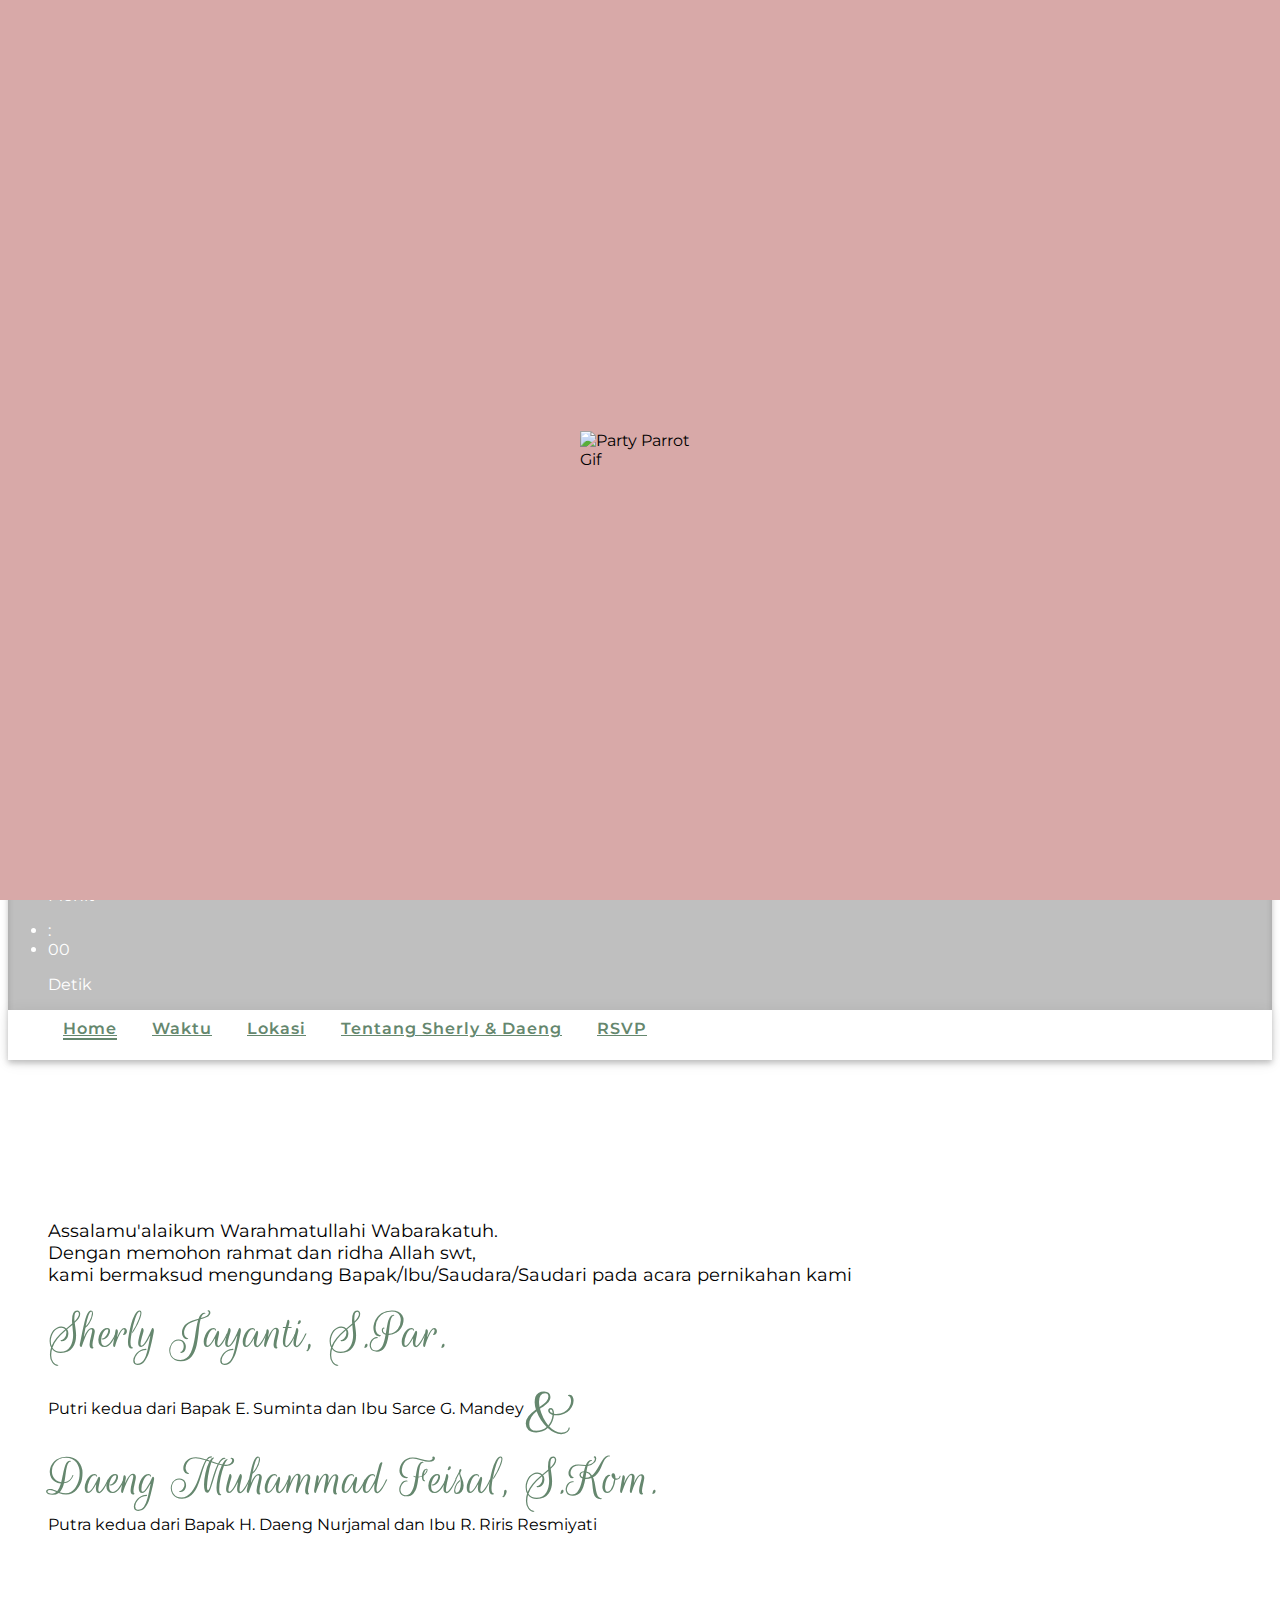
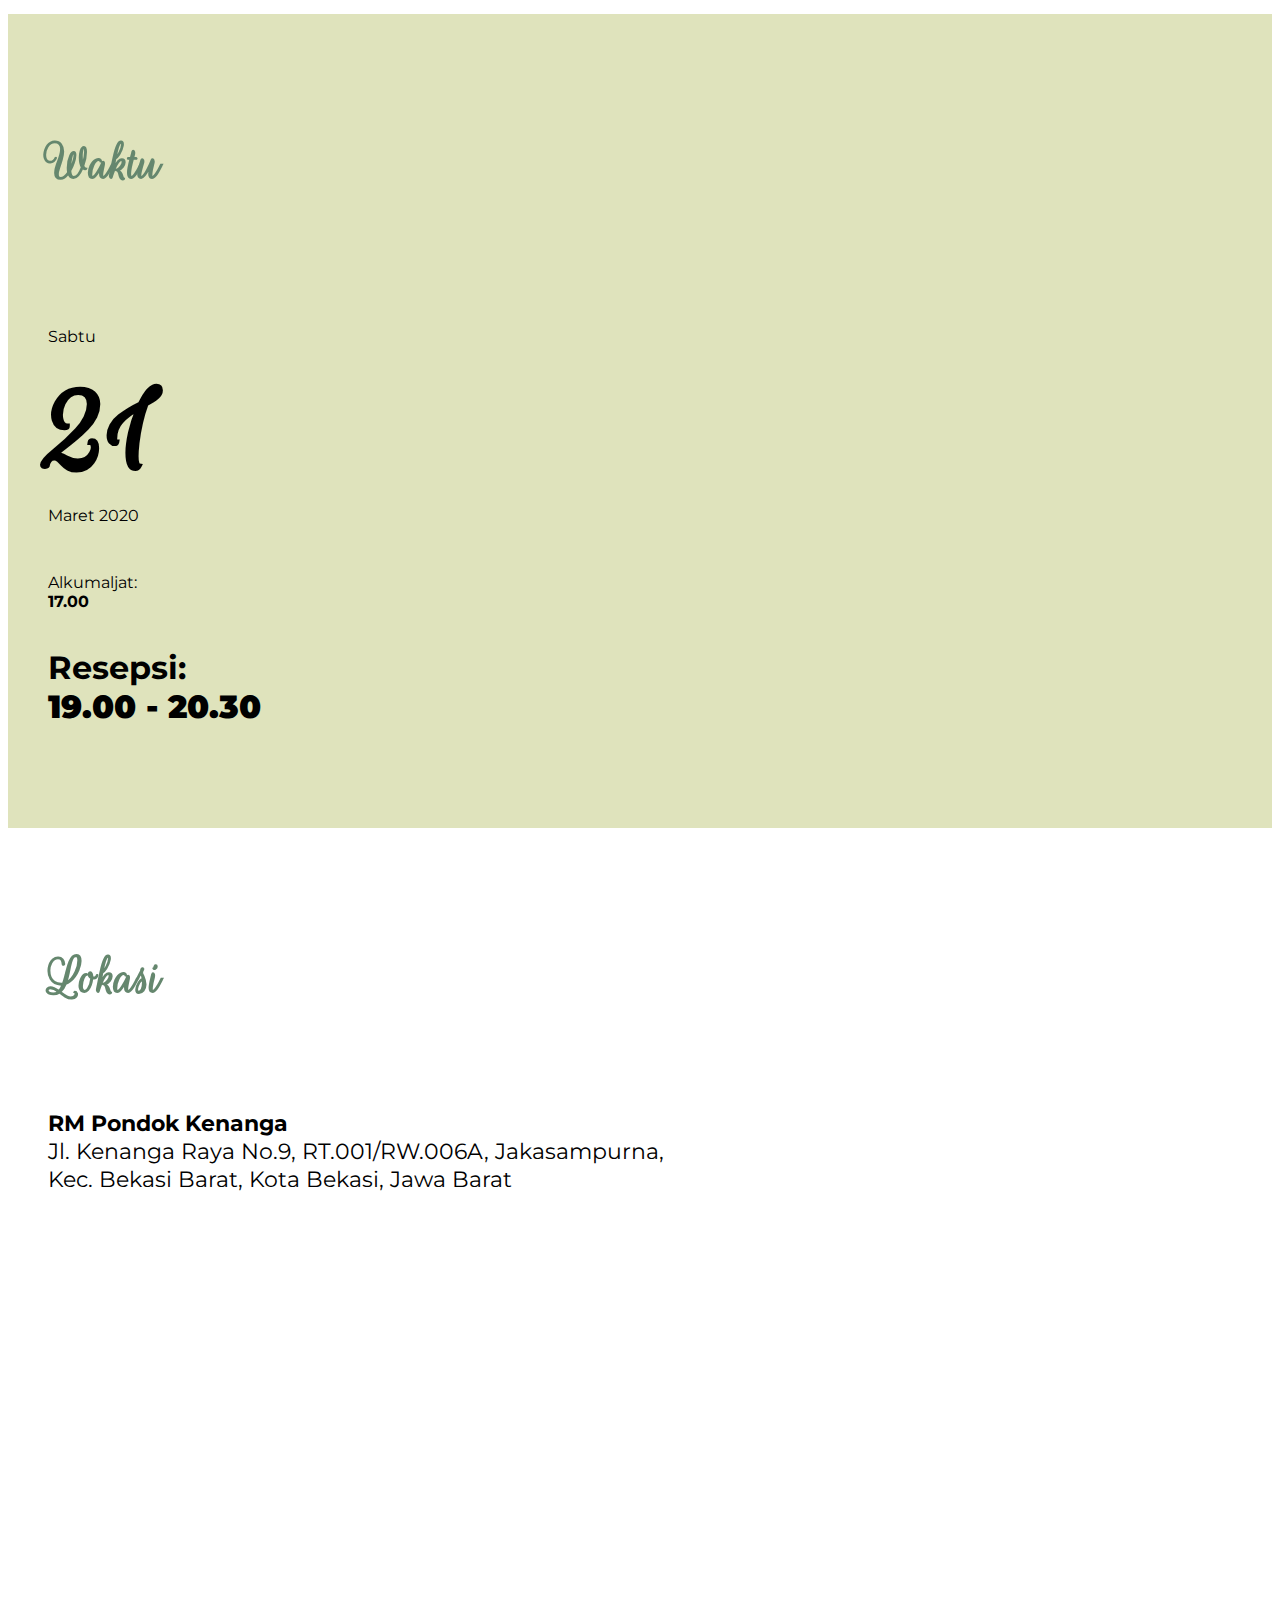
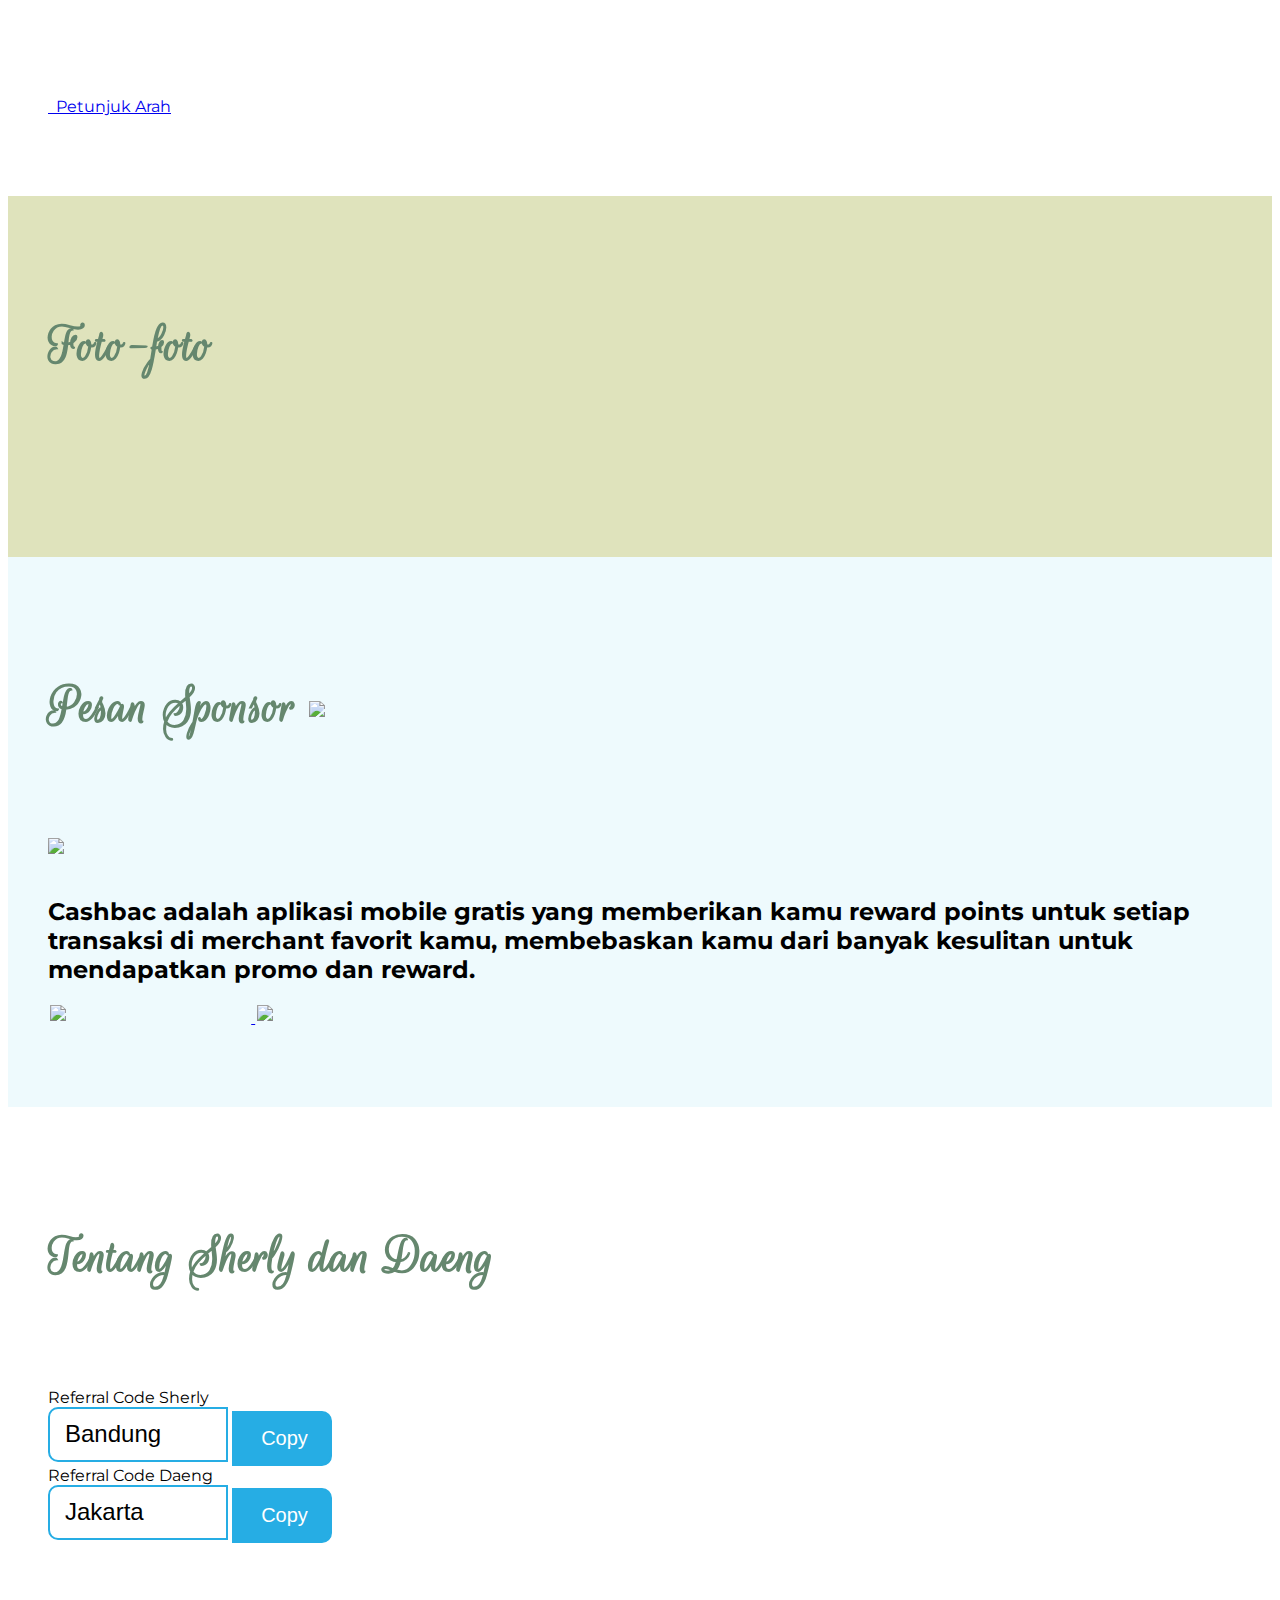
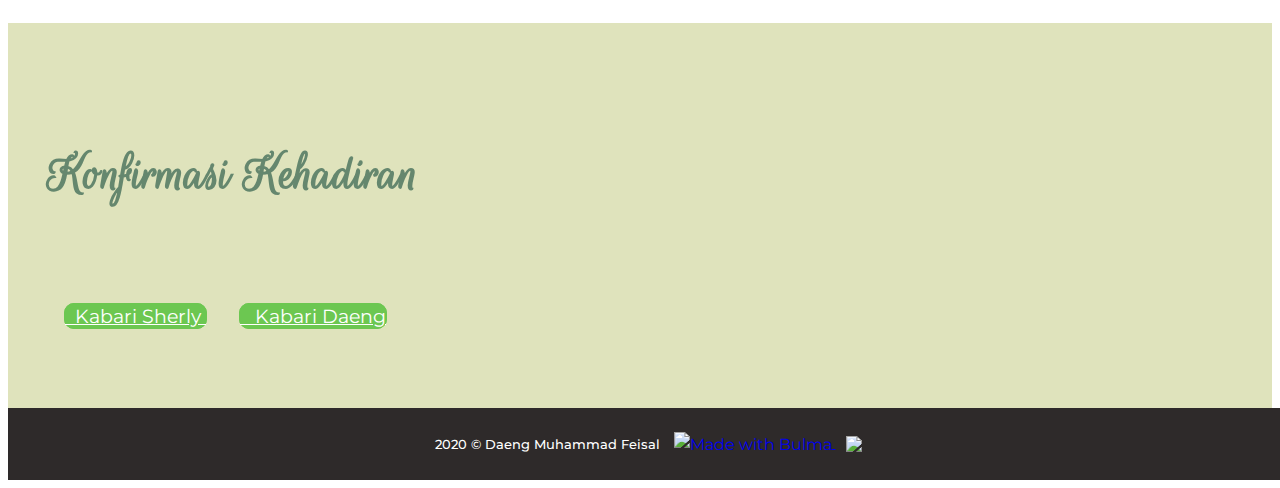
==== index-with-animation.html @ 12d157bc "Content customization for my event" ====
<!DOCTYPE html>
<html lang="en">
  <head>
    <meta charset="utf-8" />
    <meta http-equiv="X-UA-Compatible" content="IE=edge" />
    <meta name="viewport" content="width=device-width, initial-scale=1" />
    <title>Undangan Pernikahan Sherly & Daeng</title>
    <!-- Bulma Version 0.8.x-->
    <link rel="stylesheet" href="https://unpkg.com/bulma@0.8.0/css/bulma.min.css" />
    <link rel="stylesheet" type="text/css" href="css/menikah.css" />
    <link rel="stylesheet" type="text/css" href="css/jquery.countdown.css" />
    <script
      src="https://kit.fontawesome.com/2828f7885a.js"
      integrity="sha384-WAsFbnLEQcpCk8lM1UTWesAf5rGTCvb2Y+8LvyjAAcxK1c3s5c0L+SYOgxvc6PWG"
      crossorigin="anonymous"></script>
    <script type="text/javascript" src="https://ajax.googleapis.com/ajax/libs/jquery/1.9.1/jquery.min.js"></script>
    <script src="js/jquery.coundown.js"></script>
    <link rel="icon" type="image/png" href="image/parrot.gif" />
  </head>

  <body>
    <!-- Begin Preloader -->
    <div class="preloader-wrapper">
      <div class="preloader">
        <img src="image/parrot.gif" alt="Party Parrot Gif" />
      </div>
    </div>
    <!-- End Preloader-->

    <!-- Begin Header -->
    <div class="header-wrapper" id="home">
      <!-- Begin Hero -->
      <section class="hero is-large">
        <!-- Begin Mobile Nav -->
        <nav class="navbar is-transparent is-hidden-desktop">
          <!-- Begin Burger Menu -->
          <div class="navbar-brand">
            <div class="navbar-burger burger" data-target="mobile-nav">
              <span></span>
              <span></span>
              <span></span>
            </div>
          </div>
          <!-- End Burger Menu -->
          <div id="mobile-nav" class="navbar-menu">
            <div class="navbar-end">
              <div class="navbar-item">
                <a class="navbar-item" href="#Waktu">
                  Waktu
                </a>
              </div>
              <div class="navbar-item">
                <a class="navbar-item" href="#lokasi">
                  Lokasi
                </a>
              </div>

              <div class="navbar-item">
                <a class="navbar-item" href="#tentang-sherly-daeng">
                  Tentang Sherly dan Daeng
                </a>
              </div>
              <div class="navbar-item">
                <a class="navbar-item" href="#rsvp">
                  RSVP
                </a>
              </div>
            </div>
          </div>
        </nav>
        <!-- End Mobile Nav -->
        <!-- Begin Hero Content-->
        <div class="hero-body">
          <div class="container has-text-centered">
            <h1 class="subtitle">Undangan Pernikahan</h1>
            <h2 class="title">Sherly & Daeng</h2>
            <h4 class="subtitle tempatwaktu">

                Sabtu, 21 Maret 2020
                </br>
                RM Pondok Kenanga, Jakasampurna
                </br>
                Kota Bekasi

            </h4>
          </div>

          <!-- Start Countdown -->
          <div>
            <ul id="hitungmundur" >
              <li><span class="days">00</span><p class="days_text">Hari</p></li>
              <li class="separator">:</li>
              <li><span class="hours">00</span><p class="hours_text">Jam</p></li>
              <li class="separator">:</li>
              <li><span class="minutes">00</span><p class="minutes_text">Menit</p></li>
              <li class="separator">:</li>
              <li><span class="seconds">00</span><p class="seconds_text">Detik</p></li>
            </ul>
            <div class="spasi">
            </div>
            <script type="text/javascript">
              var now = new Date();
              var day = now.getDate();
              var month = now.getMonth() + 1;
              var year = now.getFullYear() + 1;

              var nextyear = month + '/' + day + '/' + year + ' 07:07:07';
              var harih = '03/21/2020 15:00:00';

              $('#hitungmundur').countdown({
                date: harih, // TODO Date format: 07/27/2017 15:00:00
                offset: +2, // TODO Your Timezone Offset
                day: 'Hari',
                days: 'Hari'
              }, function () {
                alert('Done!');
              });
            </script>
          </div>
          <!-- End Countdown -->
        </div>
        <!-- End Hero Content-->




        <!-- Begin Hero Menu -->
        <div class="hero-foot ">
          <div class="hero-foot--wrapper">
            <div class="columns">
              <div class="column is-12 hero-menu-desktop has-text-centered">
                <ul>
                  <li class="is-active">
                    <a href="#home">Home</a>
                  </li>
                  <li>
                    <a href="#Waktu">Waktu</a>
                  </li>
                  <li>
                    <a href="#lokasi">Lokasi</a>
                  </li>
                  <li>
                    <a href="#tentang-sherly-daeng">Tentang Sherly & Daeng</a>
                  </li>

                  <li>
                    <a href="#rsvp">RSVP</a>
                  </li>
                </ul>
              </div>
            </div>
          </div>
        </div>
        <!-- End Hero Menu -->
      </section>
      <!-- End Hero -->
    </div>
    <!-- End Header -->

    <!-- Begin Main Content -->
    <div class="main-content">


      <!-- Begin regular-section-->
      <div class="section-light regular-section has-text-centered has-vertically-aligned-content" id="regular-section">

        <p class="bodytext" data-aos="fade-in" data-aos-easing="linear">
          Assalamu'alaikum Warahmatullahi Wabarakatuh.
          <br />
          Dengan memohon rahmat dan ridha Allah swt,
          <br />
          kami bermaksud mengundang Bapak/Ibu/Saudara/Saudari pada acara pernikahan kami
        </p>
        <div data-aos="fade-in" data-aos-easing="linear">
          <div class="nama-lengkap" >
            Sherly Jayanti, S.Par.
          </div>
          Putri kedua dari Bapak E. Suminta dan Ibu Sarce G. Mandey
            <div class="ampersand">&</div>
            <div class="nama-lengkap">
            Daeng Muhammad Feisal, S.Kom.
            </div>
            Putra kedua dari Bapak H. Daeng Nurjamal dan Ibu R. Riris Resmiyati
          </div>
        </div>

      <!-- End regular-section-->
            <!-- Begin Waktu Section -->
            <div class="section-dark" id="Waktu">
              <div class="container">
                <div class="column is-12 regular-section">
                  <h1 class="title has-text-centered section-title">Waktu</h1>
                </div>
                <div class="columns is-multiline">
                  <div
                    class="column is-4 has-vertically-aligned-content"
                    data-aos="fade-right"
                  >

                    <p class="is-larger has-text-centered">
                        <div class="waktu tanggal-hari has-text-centered">Sabtu</div>
                        <div class="waktu tanggal-angka has-text-centered">21</div>
                        <div class="waktu tanggal-bulan has-text-centered">Maret 2020</div>
                    </p>

                  </div>
                  <div
                    class="column is-4 has-vertically-aligned-content"
                    data-aos="fade-in" data-aos-easing="linear"
                  >

                    <p class="waktu is-larger has-text-centered">
                      Alkumaljat:
                      <br>
                      <strong>17.00 </strong>
                    </p>

                  </div>

                  <div
                    class="column is-4 has-vertically-aligned-content"
                    data-aos="fade-left">

                    <h1 class="waktu is-larger has-text-centered">
                      Resepsi:
                      <br>
                      <strong>19.00 - 20.30 </strong>
                    </h1>


                  </div>

                </div>
              </div>
            </div>
      <!-- End Waktu Content -->

            <!-- Begin Lokasi Section -->
            <div class="section-light" id="lokasi" data-aos="fade-in" data-aos-easing="linear" >
              <div class="container">
                <div class="column is-12 regular-section">
                  <h1 class="title has-text-centered section-title">Lokasi</h1>
                  <p class="tempat is-larger has-text-centered">
                    <strong>RM Pondok Kenanga</strong>
                    <br>
                    Jl. Kenanga Raya No.9, RT.001/RW.006A, Jakasampurna,
                    <br>
                    Kec. Bekasi Barat, Kota Bekasi, Jawa Barat
                    <br>
                  </p>
                </div>
                <div class="section-map">
                  <iframe src="https://www.google.com/maps/embed?pb=!1m18!1m12!1m3!1d3966.1280267408406!2d106.9691569150978!3d-6.246854895478259!2m3!1f0!2f0!3f0!3m2!1i1024!2i768!4f13.1!3m3!1m2!1s0x2e698d5988a190d9%3A0x22b6a052b0a6a5f3!2sRM.%20Pondok%20Kenanga!5e0!3m2!1sen!2sid!4v1579433583123!5m2!1sen!2sid" width="100%" height="450" frameborder="0" style="border:0;" allowfullscreen=""></iframe>
                </div>
                <div class="has-text-centered">
                  <a href="https://maps.google.com/maps?ll=-6.246855,106.971346&z=16&t=m&hl=en&gl=ID&mapclient=embed&daddr=RM.%20Pondok%20Kenanga%20Jl.%20Kenanga%20Raya%20No.9%20RT.001%2FRW.006A%2C%20Jakasampurna%20Bekasi%20Barat%2C%20Bekasi%20City%2C%20West%20Java%2017145@-6.2468549,106.9713456" class="button btn-arah" data-aos="fade-right">
                    <i class="far fa-directions"></i>
                    &nbsp;&nbsp;Petunjuk Arah
                  </a>
                </div>
              </div>
            </div>
      <!-- End Lokasi Content -->




      <!-- Begin Foto -->
      <div class="section-dark foto-foto" id="foto">
        <div class="container">
          <div
            class="columns is-multiline"
            data-aos="fade-in"
            data-aos-easing="linear"
          >
            <div class="column is-12">
              <h1 class="title has-text-centered section-title">Foto-foto</h1>
            </div>
            <div class="column is-3">
              <a href="#">
                <figure
                  class="image is-2by1 foto-item"
                  style="background-image: url('https://picsum.photos/320/180?image=0');"
                ></figure>
              </a>
            </div>
            <div class="column is-3">
              <a href="#">
                <figure
                  class="image is-2by1 foto-item"
                  style="background-image: url('https://picsum.photos/320/180?image=10');"
                ></figure>
              </a>
            </div>
            <div class="column is-3">
              <a href="#">
                <figure
                  class="image is-2by1 foto-item"
                  style="background-image: url('https://picsum.photos/320/180?image=20');"
                ></figure>
              </a>
            </div>
            <div class="column is-3">
              <a href="#">
                <figure
                  class="image is-2by1 foto-item"
                  style="background-image: url('https://picsum.photos/320/180?image=30');"
                ></figure>
              </a>
            </div>
            <div class="column is-3">
              <a href="#">
                <figure
                  class="image is-2by1 foto-item"
                  style="background-image: url('https://picsum.photos/320/180?image=40');"
                ></figure>
              </a>
            </div>
            <div class="column is-3">
              <a href="#">
                <figure
                  class="image is-2by1 foto-item"
                  style="background-image: url('https://picsum.photos/320/180?image=50');"
                ></figure>
              </a>
            </div>
            <div class="column is-3">
              <a href="#">
                <figure
                  class="image is-2by1 foto-item"
                  style="background-image: url('https://picsum.photos/320/180?image=60');"
                ></figure>
              </a>
            </div>
            <div class="column is-3">
              <a href="#">
                <figure
                  class="image is-2by1 foto-item"
                  style="background-image: url('https://picsum.photos/320/180?image=70');"
                ></figure>
              </a>
            </div>
          </div>
        </div>
      </div>
      <!-- End Work Content -->

          <!-- Begin PESAN SPONSOR-->
          <div class="main-content section-cashbac">
            <div class="container">
              <div
                class="columns is-multiline"
                data-aos="fade-in"
                data-aos-easing="linear"
              >
                <div class="column is-12 regular-section">
                  <h1 class="title has-text-centered section-title">
                    Pesan Sponsor <img src="image/cashbac-logo.png" class="cashbac-logo-inline">
                  </h1>
                </div>
                <div class="column is-12 has-text-centered">
                  <img src="image/cashbac-mobile-app-teaser.svg">
                  <br /><br />
                  <h2 class="subtitle">
                    Cashbac adalah aplikasi mobile gratis yang memberikan kamu reward points untuk setiap transaksi di merchant favorit kamu, membebaskan kamu dari banyak kesulitan untuk mendapatkan promo dan reward.
                  </h2>

                  <div class="column is-12 regular-section has-text-centered">

                    <a href="https://cashbac.onelink.me/1sXQ/homepage" target="_blank">
                      <img class="button-download" type="svg" src="image/download-playstore.svg" />

                    </a>


                    <a href="https://cashbac.onelink.me/1sXQ/homepage" target="_blank">
                      <img class="button-download" type="svg" src="image/download-appstore.svg" />


                    </a >
                  </div>
                </div>
              </div>
            </div>
          </div>
          <!-- End PESAN SPONSOR-->

      <!-- Begin Tentang Sherly and Daeng -->
      <div class="section-light regular-section" id="tentang-sherly-daeng">
        <div class="container">
          <div class="column is-12 prolog">
            <h1 class="title has-text-centered section-title">Tentang Sherly dan Daeng</h1>
          </div>

          <div class="columns">
            <div class="column is-6">
              Referral Code Sherly

                <!-- 1. Define some markup -->

                <div class="field has-addons">
                  <input class="voucher-code is-expanded" id="foo" type="text" value="Bandung">
                  <button class="btn-voucher-code is-expanded" data-clipboard-action="copy" data-clipboard-target="#foo">
                    <i class="far fa-copy"></i>
                    Copy
                  </button>
                </div>

            </div>
            <div class="column is-6">
              Referral Code Daeng
              <div class="field has-addons">
                <input class="voucher-code is-expanded" id="foo1" type="text" value="Jakarta">
                <button class="btn-voucher-code is-expanded" data-clipboard-action="copy" data-clipboard-target="#foo1">
                  <i class="far fa-copy"></i>
                  Copy
                </button>
              </div>
              <!-- 2. Include library -->
              <script src="js/clipboard.min.js"></script>

              <!-- 3. Instantiate clipboard -->
              <script>
              var clipboard = new ClipboardJS('.btn-voucher-code');

              clipboard.on('success', function(e) {
                  console.log(e);
              });

              clipboard.on('error', function(e) {
                  console.log(e);
              });
              </script>
            </div>
          </div>
        </div>



      </div>
      <!-- End Tentang Sherly dan Daeng -->

      <!-- Begin RSVP Content -->
      <div class="section-dark contact" id="rsvp">
        <div class="container">
          <div
            class="columns is-multiline"
            data-aos="fade-in-up"
            data-aos-easing="linear"
          >
            <div class="column is-12 prolog">
              <h1 class="title has-text-centered section-title">Konfirmasi Kehadiran</h1>
            </div>
            <div class="column is-12 prolog has-text-centered">

                    <a href="https://api.whatsapp.com/send?phone=6285721876990&text=Halo%20Sherly,%20saya%20akan%20datang%20di%20acara%20pernikahan&source=&data=" class="button btn-whatsapp" data-aos="fade-right">
                      <i class="fab fa-whatsapp"></i>
                      &nbsp;&nbsp;Kabari Sherly
                    </a>


                    <a href="https://api.whatsapp.com/send?phone=62811880262&text=Halo%20Daeng,%20saya%20akan%20datang%20di%20acara%20pernikahan&source=&data=" class="button btn-whatsapp" data-aos="fade-left">
                      <i class="fab fa-whatsapp"></i>
                      &nbsp;&nbsp; Kabari Daeng
                    </a >
            </div>

         </div>
        </div>
      </div>
      <!-- End RSVP Content -->
    </div>
    <!-- End Main Content -->

    <!-- Begin Footer -->
    <div class="footer">
      <div class="container">
        <p class="has-vertically-align">2020 &copy Daeng Muhammad Feisal</p>
        <a href="https://bulma.io" class="has-vertically-align">
          <img src="https://bulma.io/images/made-with-bulma.png" alt="Made with Bulma">
        </a>
        <a href="https://www.netlify.com">
          <img src="https://www.netlify.com/img/global/badges/netlify-color-bg.svg"/>
        </a>
      </div>
    </div>
    <!-- End Footer -->

    <!-- Scripts -->
    <script src="https://cdnjs.cloudflare.com/ajax/libs/jquery/3.3.1/jquery.min.js"></script>
    <script src="js/menikah.js"></script>
    <link href="https://cdn.rawgit.com/michalsnik/aos/2.1.1/dist/aos.css" rel="stylesheet">
    <script src="https://cdn.rawgit.com/michalsnik/aos/2.1.1/dist/aos.js"></script>
    <script>
      AOS.init({
        easing: "ease-out",
        duration: 800,
      });
    </script>
  </body>
</html>
---- css/menikah.css ----
@import url("https://fonts.googleapis.com/css?family=Lato|Montserrat|Rouge+Script");
.has-vertically-aligned-content {
  display: flex;
  flex-direction: column;
  justify-content: center;
}

* {
  box-sizing: border-box;
}

html {
  font-family: 'Montserrat', Tahoma, sans-serif;
  width: 100%;
  min-height: 100%;
}

.header-wrapper {
  padding-bottom: 30px;
}

.navbar-item {
  line-height: 38px;
  font-weight: 600;
  letter-spacing: 1px;
  font-size: 1rem;
}

.navbar-item.is-active{
  border-bottom: 2px solid #65876e;
}

.a.navbar-item{
  font-color: #65876e;
}


.hero {
  background: linear-gradient(rgba(90, 67, 67, 0.65), rgba(153, 110, 109, 0.35)), rgba(0, 0, 0, 0.25) url("../image/background.jpg") no-repeat;
  background-attachment: fixed;
  background-size: cover;
  color: white;
  box-shadow: inset 0 3px 6px rgba(0, 0, 0, 0.16), 0 3px 6px rgba(0, 0, 0, 0.23);
  font-family: 'Montserrat', sans-serif;
}



.hero .title {
  font-family: 'Rouge Script', sans-serif;
  font-weight: 700;
  transform: rotate(-2deg);
  font-size: 5rem;
  padding-bottom: 5px;
  color: whitesmoke;
}

.hero .subtitle {
  padding: 35px;
  color: whitesmoke;
  font-size: 1.3rem;
}

.hero .tempatwaktu {
  padding-top: 35px;
  font-size: 1.3rem;

}

.hero .hero-foot {
  height: 50px;
  background: white;
  box-shadow: 0 2px 15px rgba(0, 0, 0, 0.082);
}

@media (max-width: 599px) {
  .hero .hero-foot {
    display: none;
  }
}

.hero .hero-foot .hero-foot--wrapper {
  margin: 7px auto;
  height: 50px;
}

.hero .hero-foot .hero-foot--wrapper .hero-menu-desktop {
  line-height: 38px;
  font-weight: 600;
  text-transform: ;
  letter-spacing: 1px;
  font-size: 1rem;
}

.hero .hero-foot .hero-foot--wrapper .hero-menu-desktop ul li {
  display: inline-block;
  padding-right: 15px;
  padding-left: 15px;
}

.hero .hero-foot .hero-foot--wrapper .hero-menu-desktop ul li.is-active a {
  border-bottom: 2px solid #65876e;
}

.hero .hero-foot .hero-foot--wrapper .hero-menu-desktop ul li a {
  color: #65876e;
}

.hero .hero-foot .hero-foot--wrapper .hero-menu-desktop ul li a:hover {
  color: #65876e;
  transition: all .2s ease-in-out;
  border-bottom: 2px solid #2e2a2a;
}


.space40px{
  height: 40px;
}

.space24px{
  height: 24px;
}

.main-content {
  padding-top: 2rem;
  color: #000;
  font-family: 'Montserrat', sans-serif;
}

.main-content .section-dark {
  background-color: #dfe3bc;
  padding: 80px 40px;
}

.main-content .section-darker {
  background-color: #d5dd9a;
  padding: 80px 40px;
}

.main-content .section-dark.resume {
  height: 400px;
  padding-top: 60px;

}

@media (max-width: 599px) {
  .main-content .section-dark.resume {
    padding-top: 75px;
  }
}

.main-content .section-dark.resume .title {
  padding: 20px;
}

.main-content .section-dark.resume button {
  border: 2px solid #65876e;
  background: white;
  color: #65876e;
  height: 50px;
  width: 250px;
  font-size: 1rem;
  text-transform: uppercase;
}

.main-content .section-dark.resume .fa-download {
  color: #65876e;
}

.main-content .section-dark.my-work {
  padding: 80px 40px;
}

.main-content .section-cashbac {
  background-color: rgb(238, 250, 253);
  padding: 80px 40px;
}

@media (max-width: 599px) {
  .main-content .section-dark.foto-foto {
    padding: 75px 20px;
  }
}

.main-content .section-dark.foto-foto .foto-item {
  margin-bottom: 1rem;
  -webkit-transition: all .1s ease-in-out;
  transition: all .1s ease-in-out;
  border-radius: 5px;
  background-size: cover;
  background-repeat: no-repeat;
  box-shadow: 0 5px 20px rgba(14, 25, 80, 0.3);
}

.main-content .section-dark.my-work .work-item:hover {
  -webkit-transform: scale(1.055) translateY(-2px);
  transform: scale(1.055) translateY(-2px);
  -webkit-box-shadow: 0 2px 25px 0 rgba(30, 30, 30, 0.1);
  box-shadow: 0 2px 25px 0 rgba(30, 30, 30, 0.1);
}

.section-map {
  padding: 0 0 0 0 ;
}

.main-content .section-light {
  padding: 80px 40px;
}

.main-content .section-light.regular-section {
  padding-bottom: 80px;
}

.main-content .section-light.regular-section .is-larger {
  font-size: 1.2rem;
}

@media (max-width: 599px) {
  .main-content .section-light.regular-section .about-links {
    text-align: center;
  }
}

.main-content .section-light.regular-section .right-image img {
  border-radius: 11px;
  margin: 20px;
  box-shadow: 0 5px 20px rgba(14, 25, 80, 0.3);
}

@media (max-width: 599px) {
  .main-content .section-light.regular-section .right-image img {
    margin: auto;
  }
}

.main-content .section-light.skills {
  padding: 100px;
}

@media (max-width: 599px) {
  .main-content .section-light.skills {
    padding: 50px 20px 40px 20px;
    padding-bottom: 20px;
  }
}

.main-content .section-light.skills h1 {
  padding: 10px;
  font-size: 24px;
}

.main-content .section-light.contact {
  padding: 80px;
}

.main-content .section-light.contact button {
  width: 100%;
  color: white;
  height: 50px;
  font-size: 1.1rem;
  text-transform: uppercase;
  font-family: 'Montserrat', sans-serif;
}

@media (max-width: 599px) {
  .main-content .section-light.contact {
    padding: 80px 40px;
  }
}

.main-content .section-color.pertanyaan {
  padding: 100px;
  background-color: #65876e;
  color: white;
}

.main-content .section-color.pertanyaan .title,
.main-content .section-color.pertanyaan .subtitle {
  color: white;
}

.main-content .section-color.pertanyaan i {
  font-size: 3rem;
  padding: 20px;
}

.main-content .section-title {
  /* font-family: 'Montserrat', sans-serif; */
  font-family: 'Rouge Script', sans-serif;
  font-weight: 600;
  color: #65876e;
  font-size: 3.5rem;
  letter-spacing: 0px;
  padding-bottom: 60px;
}

.nama-lengkap {
  font-family: 'Rouge Script', sans-serif;
  color: #65876e;
  font-size: 3.5rem;
  letter-spacing: 0px;
  padding-bottom: 6px;
  line-height: 3.7rem;
}

.ampersand {
font-size: 5rem;
font-family: 'Rouge Script', sans-serif;
color: #65876e;
line-height: 5rem;
display: inline-block;
vertical-align: middle;
}

.bodytext {
  font-size: 18px;
}

.Aikataulu {
  font-size: 1.4rem;
  font-family: 'Montserrat', sans-serif;
}

.tanggal-angka {
  font-size: 10rem;
  font-family: 'Rouge Script', sans-serif;
  font-weight: 900;
  line-height: 1;
}

.tempat {
  font-size: 1.4rem;
  font-family: 'Montserrat', sans-serif;
  font-size: ;
  margin-bottom: 50px;
}

#ville-kuvissa {
  padding: 80px 0px;
}

.cellar {
  text-align: center;
  padding: 40px;
}


.has-vertically-align {
  vertical-align: middle;
}

.footer {
  bottom: 0;
  width: 100vw;
  padding: 10px 10px 10px 10px;
  line-height: 25px;
  text-align: center;
  vertical-align: middle;
  background: #2e2a2a;
  color: whitesmoke;
}

.footer p {
  color: white;
  font-weight: 500;
  font-size: 10pt;
  display: inline-block;
  vertical-align: middle;
}


.main-content .no-padding-top {
  padding-top: 0px;
}

.footer img{
  margin: 10px 0px 10px 10px;
  display: inline-block;
  max-height: 24px;
  vertical-align: middle;
}

.footer a .nav-item {
  color: whitesmoke;
}

.fa-download {
  color: #43485c;
}

.divider {
  margin: 40px 25px;
  display: inline-block;
  max-height: 60px;
  vertical-align: middle;
}

.bismillah {
  margin: 25px;
  display: inline-block;
  max-height: 50px;
  vertical-align: middle;
}

#toTop {
  height: 50px;
  width: 50px;
  display: none;
  position: fixed;
  bottom: 20px;
  right: 20px;
  z-index: 99;
  border: none;
  outline: none;
  background-color: #65876e;
  color: white;
  cursor: pointer;
  border-radius: 50%;
  font-size: 2rem;
  box-shadow: 0 5px 20px rgba(14, 25, 80, 0.3);
}

#toTop a {
  color: white;
}

#toTop:hover {
  background-color: #BC8887;
}

::-webkit-scrollbar {
  width: 8px;
  background-color: #F4E2E2;
}

::-webkit-scrollbar-thumb {
  box-shadow: inset 0 0 6px #65876e;
  -webkit-box-shadow: inset 0 0 6px #65876e;
  background-color: #BC8887;
}

body.preloader-site {
  overflow: hidden;
}

.preloader-wrapper {
  height: 100%;
  width: 100%;
  background: #D8A9A8;
  position: fixed;
  top: 0;
  left: 0;
  z-index: 9999999;
}

.preloader-wrapper .preloader {
  position: absolute;
  top: 50%;
  left: 50%;
  -webkit-transform: translate(-50%, -50%);
  transform: translate(-50%, -50%);
  width: 120px;
}


.btn-whatsapp:hover {
  color: white;
  background-color: #59a543;
  font-size: 1.2rem;
  border-radius: 10px;
  border: 2px solid #59a543;
  align-items: center;
  margin: 1rem;
}


.btn-whatsapp {
  width:  190px;
  height: 55px;
  background-color: #6cc751;
  color: white;
  font-size: 1.2rem;
  border-radius: 10px;
  border-left: 1px solid #6cc751;
  border-right: 1px solid #6cc751;
  border-top: 1px solid #6cc751;
  border-bottom: 1px solid #6cc751;
  align-items: center;
  margin: 1rem;

}


.btn-cta:hover {
  color:white;
  background-color: #bf7877;
  font-size: 1.2rem;
  border-radius: 10px;
  border: 2px solid #bf7877;
  width:  210px;
  height: 65px;
  align-items: center;
  margin: 1rem;
}

.btn-cta {
  background-color: #65876e;
  width:  210px;
  height: 65px;
  color: white;
  font-size: 1.2rem;
  border: 2px solid #65876e;
  border-radius: 10px;
  align-items: center;
  margin: 1rem;
}

.cashbac-logo-inline {
  width: 160px;
  vertical-align: middle;
}

.button-download {
  min-width: 200px;
  height: 55px;
  align-items: center;
  margin: 0.1rem;

}

.voucher-code {
  height: 55px;
  max-width: 180px;
  border: 2px solid #26ade4;
  border-radius: 10px 0 0 10px  ;
  font-size: 24px;
  padding: 15px;
}

.btn-voucher-code {
  height: 55px;
  min-width: 100px;
  border: 2px solid #26ade4;
  background-color: #26ade4;
  border-radius: 0 10px 10px 0;
  font-size: 20px;
  padding: 0;
  margin: 0;
  vertical-align: middle;
  color: white;
}

.fa-copy {
  margin-right: 5px;
}
.white
{color:ghostwhite}


.dusty-pink {color: #D8A9A8}
.dusty-pink-lighter {color: #EDD2D1}
.dusty-pink-lightest {color: #F4E2E2}
.dusty-pink-darker {color: #BC8887}
.dusty-pink-darkest {color: #65876e}

.tile {
  border-radius: 0.2rem;
}

.tile.is-parent {
  padding: 0.25rem;
}

.foto {
  background-size: cover;
  background-position: top;
  background-repeat:no-repeat;
  min-height: 26rem;
}

.foto1 {
  background-image: linear-gradient(rgb(54 27 108 / 50%), rgba(48, 47, 47, 0.9)),
  url(../image/foto1.jpg);
}

.foto2 {
  background-image: linear-gradient(rgb(54 27 108 / 50%), rgba(48, 47, 47, 0.9)),
  url(../image/foto2.jpg);
}

.foto3 {
  background-image: linear-gradient(rgb(54 27 108 / 50%), rgba(48, 47, 47, 0.9)),
  url(../image/foto4.jpg);
}

.foto4 {
  background-image: linear-gradient(rgb(54 27 108 / 50%), rgba(48, 47, 47, 0.9)),
  url(../image/foto4b.jpg);
}


.foto5 {
  background-image: linear-gradient(rgb(54 27 108 / 50%), rgba(48, 47, 47, 0.9)), url(../image/foto5.jpg);
}

.foto6 {
  background-image: linear-gradient(rgb(54 27 108 / 50%), rgba(48, 47, 47, 0.9)), url(../image/foto6.jpg);
}

.title-foto {
  font-size: 18pt;
  font-family: 'Lato', sans-serif;
  font-weight: 700;
  text-align: left;
  color: white;
}


.subtitle-foto {
  font-family: 'Montserrat', sans-serif;
  font-weight: 200;
  font-size: 13pt;
  margin-top: 15px;
  text-align: left;
  color: white;
  opacity: 0.8;
}

.section-light {
  /* background-image: url(../image/divider-flowers-leaves.png);
  background-position: bottom 29px center; */
  background-repeat: no-repeat;
  background-size: 21rem;
}

.instagram {
  color: #65876e;
  font-size: 1.25rem;
  font-weight: 900;
  margin-top: 0.5rem;
  display: inline-block;
  vertical-align: middle;
  text-align: center;
  padding: 10px;
}

.btn-submit {
  margin-top: 0.3rem;
  width: 100%;
  height: 45px;
}

@media (max-width: 599px) {
  .btn-submit {
    width: 100%;
  }
}
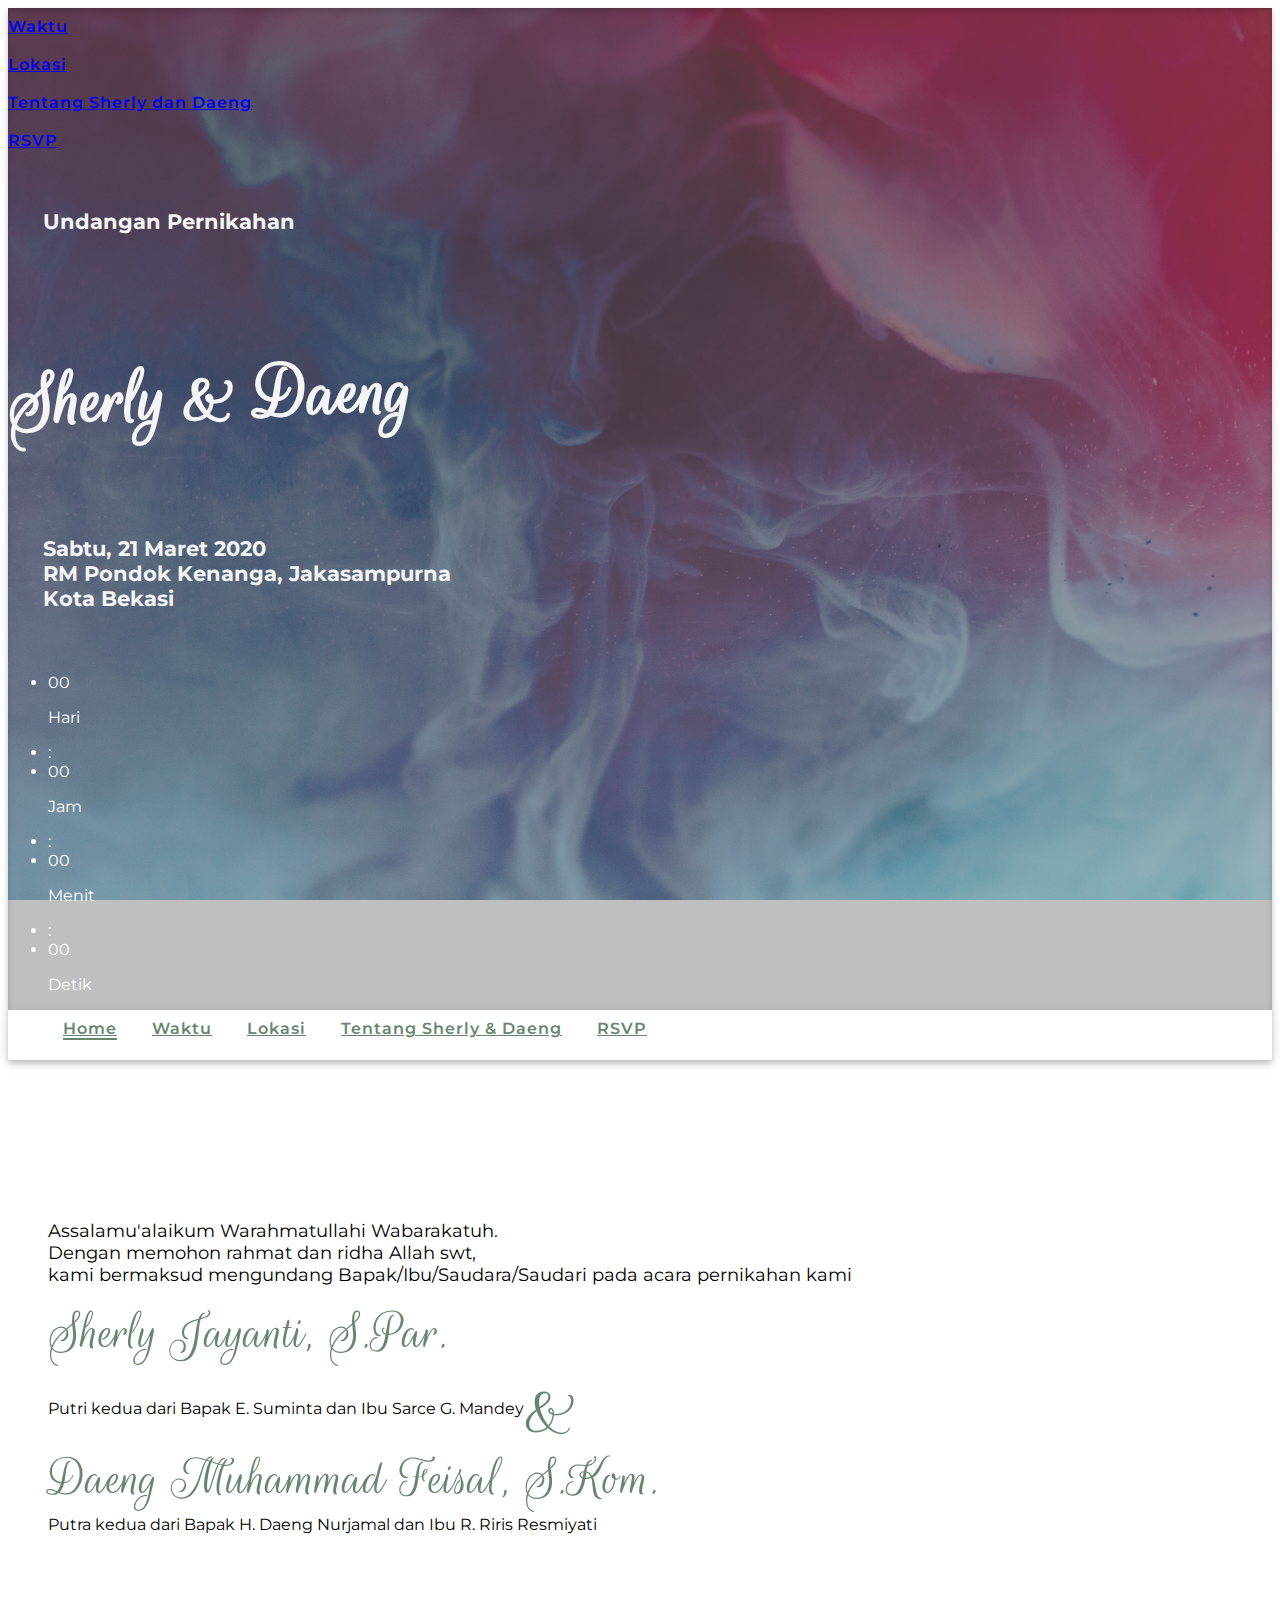
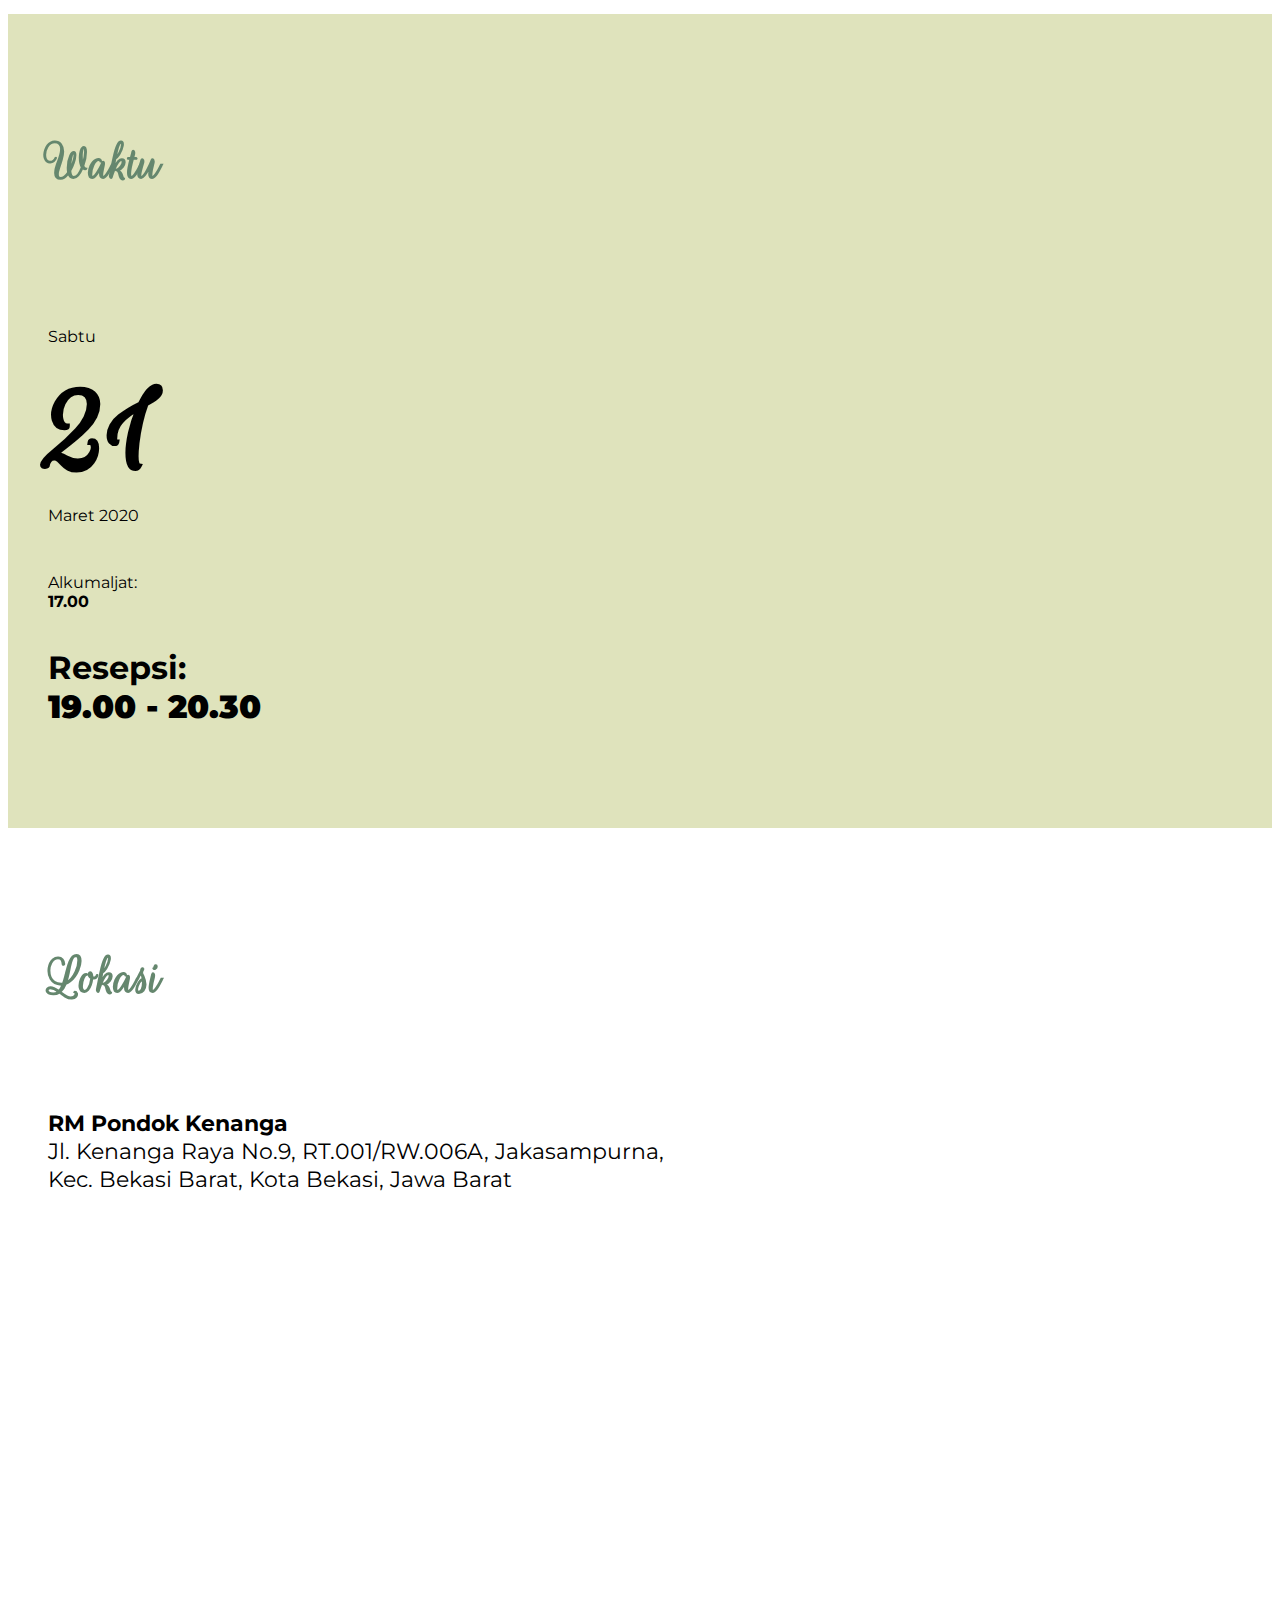
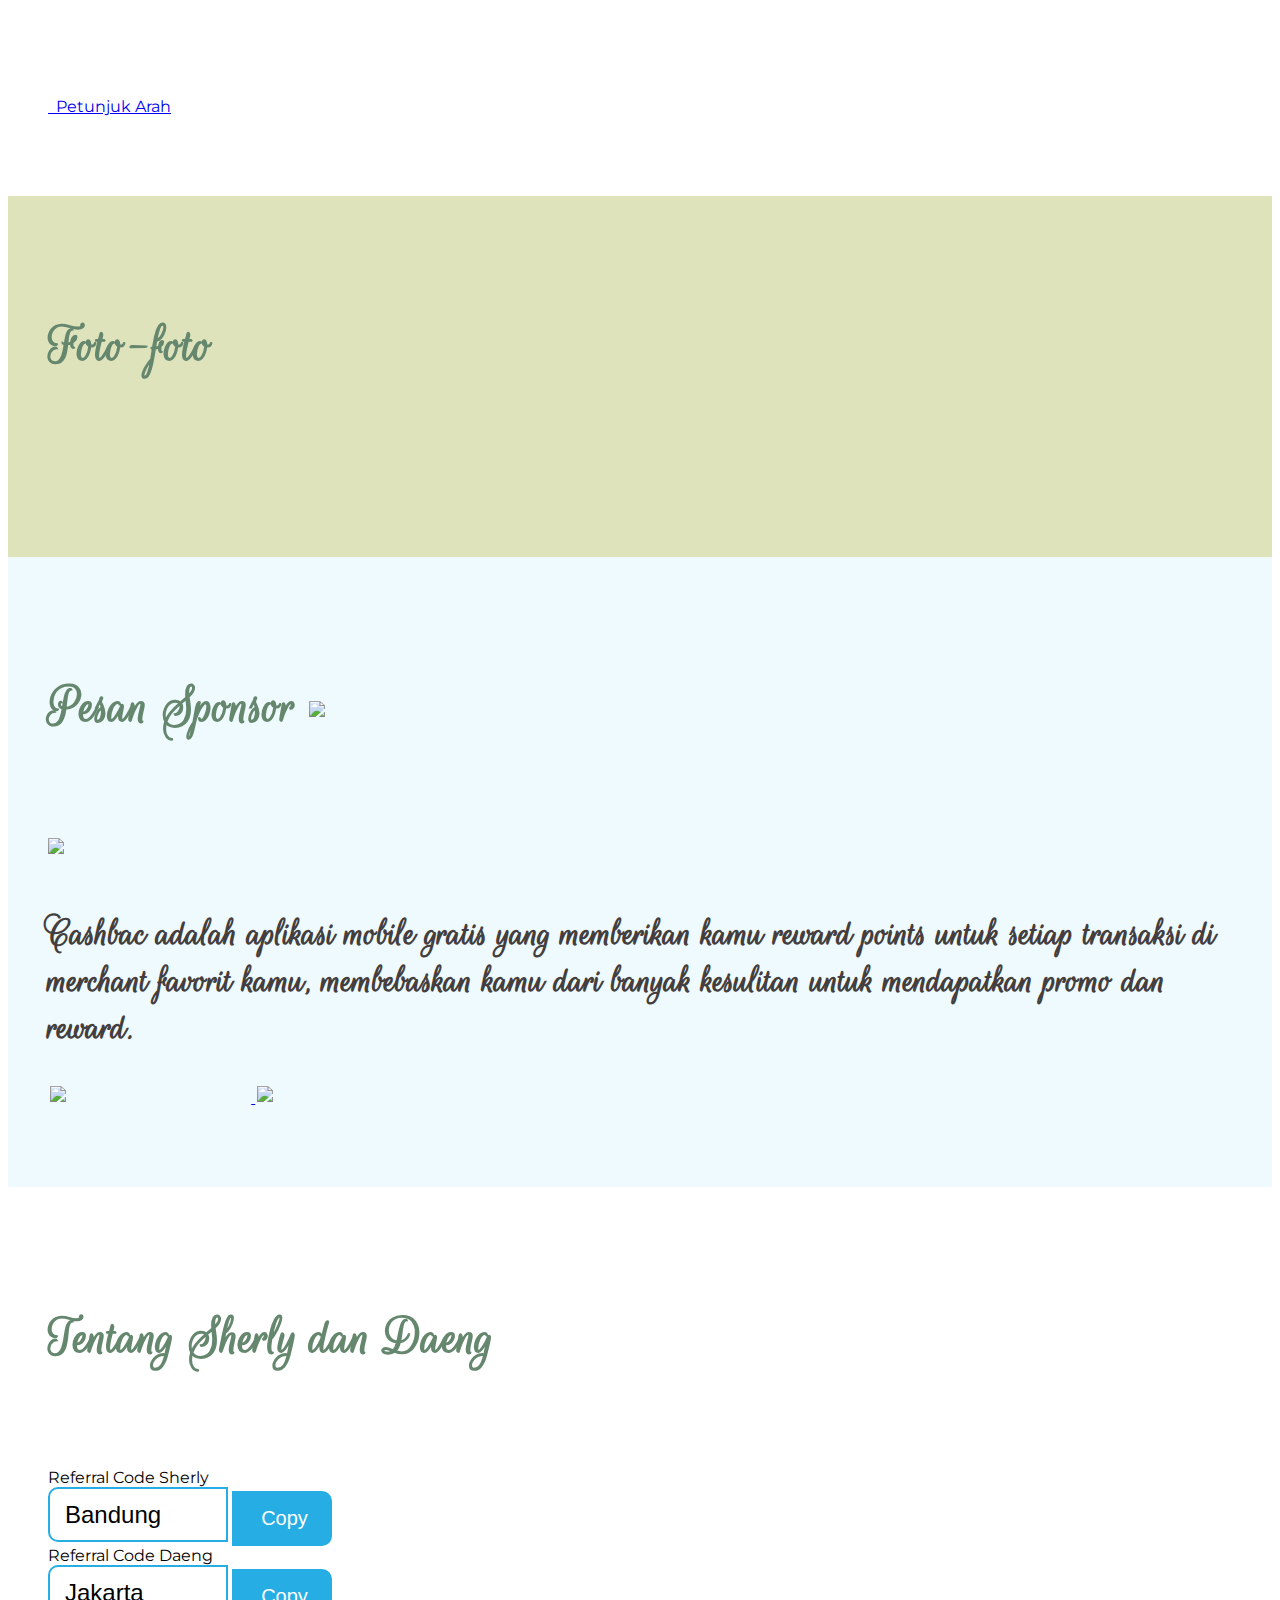
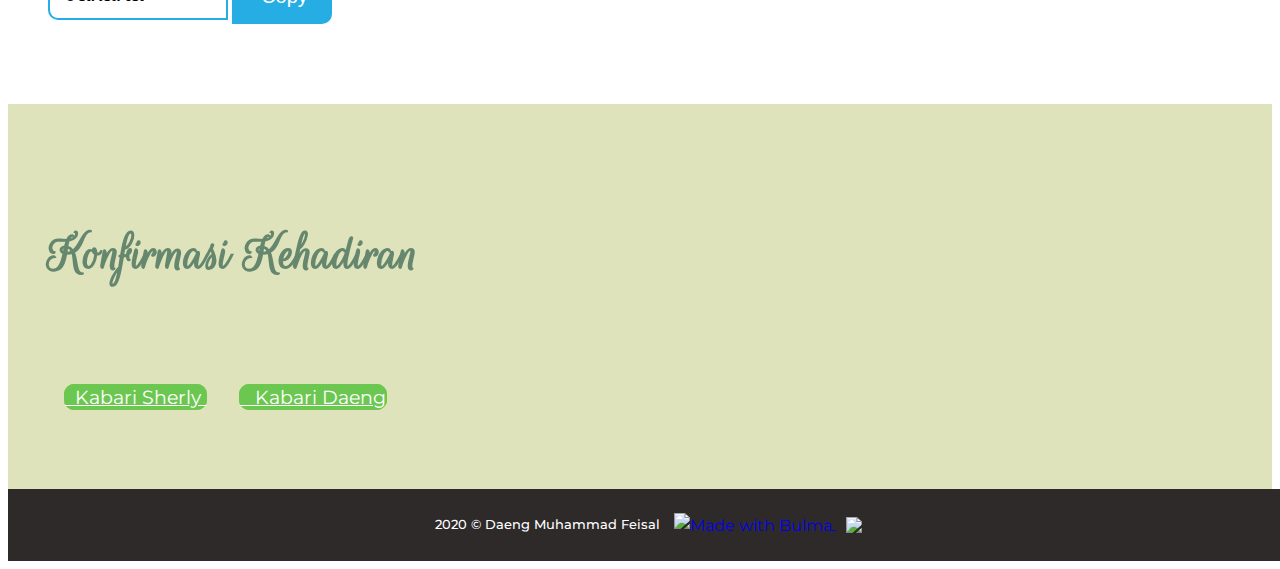
==== commit 87a6c92b: "My updates" ====
--- a/index-with-animation.html
+++ b/index-with-animation.html
@@ -7,7 +7,7 @@
     <title>Undangan Pernikahan Sherly & Daeng</title>
     <!-- Bulma Version 0.8.x-->
     <link rel="stylesheet" href="https://unpkg.com/bulma@0.8.0/css/bulma.min.css" />
-    <link rel="stylesheet" type="text/css" href="css/menikah.css" />
+    <link rel="stylesheet" type="text/css" href="css/styles.css" />
     <link rel="stylesheet" type="text/css" href="css/jquery.countdown.css" />
     <script
       src="https://kit.fontawesome.com/2828f7885a.js"
@@ -488,7 +488,7 @@
 
     <!-- Scripts -->
     <script src="https://cdnjs.cloudflare.com/ajax/libs/jquery/3.3.1/jquery.min.js"></script>
-    <script src="js/menikah.js"></script>
+    <script src="js/custom-functions.js"></script>
     <link href="https://cdn.rawgit.com/michalsnik/aos/2.1.1/dist/aos.css" rel="stylesheet">
     <script src="https://cdn.rawgit.com/michalsnik/aos/2.1.1/dist/aos.js"></script>
     <script>
--- a/css/styles.css
+++ b/css/styles.css
@@ -0,0 +1,674 @@
+@import url("https://fonts.googleapis.com/css?family=Lato|Montserrat|Rouge+Script");
+.has-vertically-aligned-content {
+  display: flex;
+  flex-direction: column;
+  justify-content: center;
+}
+
+* {
+  box-sizing: border-box;
+}
+
+html {
+  font-family: 'Montserrat', Tahoma, sans-serif;
+  width: 100%;
+  min-height: 100%;
+}
+
+.header-wrapper {
+  padding-bottom: 30px;
+}
+
+.navbar-item {
+  line-height: 38px;
+  font-weight: 600;
+  letter-spacing: 1px;
+  font-size: 1rem;
+}
+
+.navbar-burger {
+  color: #eeefff;
+}
+
+.navbar-item.is-active{
+  border-bottom: 2px solid #65876e;
+}
+
+.a.navbar-item{
+  font-color: #65876e;
+}
+
+
+.hero {
+  background: linear-gradient(rgba(90, 67, 67, 0.65), rgba(153, 110, 109, 0.35)), rgba(0, 0, 0, 0.25) url("../image/background.jpg") no-repeat;
+  background-attachment: fixed;
+  background-size: cover;
+  color: white;
+  box-shadow: inset 0 3px 6px rgba(0, 0, 0, 0.16), 0 3px 6px rgba(0, 0, 0, 0.23);
+  font-family: 'Montserrat', sans-serif;
+}
+
+
+
+.hero .title {
+  font-family: 'Rouge Script', sans-serif;
+  font-weight: 700;
+  transform: rotate(-2deg);
+  font-size: 5rem;
+  padding-bottom: 5px;
+  color: whitesmoke;
+}
+
+.hero .subtitle {
+  padding: 35px;
+  color: whitesmoke;
+  font-size: 1.3rem;
+}
+
+.hero .tempatwaktu {
+  padding-top: 35px;
+  font-size: 1.3rem;
+
+}
+
+.hero .hero-foot {
+  height: 50px;
+  background: white;
+  box-shadow: 0 2px 15px rgba(0, 0, 0, 0.082);
+}
+
+@media (max-width: 599px) {
+  .hero .hero-foot {
+    display: none;
+  }
+
+  .main-title {
+    font-size: 3.5rem !important;
+  }
+}
+
+.hero .hero-foot .hero-foot--wrapper {
+  margin: 7px auto;
+  height: 50px;
+}
+
+.hero .hero-foot .hero-foot--wrapper .hero-menu-desktop {
+  line-height: 38px;
+  font-weight: 600;
+  letter-spacing: 1px;
+  font-size: 1rem;
+}
+
+.hero .hero-foot .hero-foot--wrapper .hero-menu-desktop ul li {
+  display: inline-block;
+  padding-right: 15px;
+  padding-left: 15px;
+}
+
+.hero .hero-foot .hero-foot--wrapper .hero-menu-desktop ul li.is-active a {
+  border-bottom: 2px solid #65876e;
+}
+
+.hero .hero-foot .hero-foot--wrapper .hero-menu-desktop ul li a {
+  color: #65876e;
+}
+
+.hero .hero-foot .hero-foot--wrapper .hero-menu-desktop ul li a:hover {
+  color: #65876e;
+  transition: all .2s ease-in-out;
+  border-bottom: 2px solid #2e2a2a;
+}
+
+
+.space40px{
+  height: 40px;
+}
+
+.space24px{
+  height: 24px;
+}
+
+.main-content {
+  padding-top: 2rem;
+  color: #000;
+  font-family: 'Montserrat', sans-serif;
+}
+
+.main-content .section-dark {
+  background-color: #dfe3bc;
+  padding: 80px 40px;
+}
+
+.main-content .section-darker {
+  background-color: #d5dd9a;
+  padding: 80px 40px;
+}
+
+.main-content .section-dark.resume {
+  height: 400px;
+  padding-top: 60px;
+
+}
+
+@media (max-width: 599px) {
+  .main-content .section-dark.resume {
+    padding-top: 75px;
+  }
+}
+
+.main-content .section-dark.resume .title {
+  padding: 20px;
+}
+
+.main-content .section-dark.resume button {
+  border: 2px solid #65876e;
+  background: white;
+  color: #65876e;
+  height: 50px;
+  width: 250px;
+  font-size: 1rem;
+  text-transform: uppercase;
+}
+
+.main-content .section-dark.resume .fa-download {
+  color: #65876e;
+}
+
+.main-content .section-dark.my-work {
+  padding: 80px 40px;
+}
+
+.main-content .section-cashbac {
+  background-color: rgb(238, 250, 253);
+  padding: 80px 40px;
+}
+
+@media (max-width: 599px) {
+  .main-content .section-dark.foto-foto {
+    padding: 75px 20px;
+  }
+}
+
+.main-content .section-dark.foto-foto .foto-item {
+  margin-bottom: 1rem;
+  -webkit-transition: all .1s ease-in-out;
+  transition: all .1s ease-in-out;
+  border-radius: 5px;
+  background-size: cover;
+  background-repeat: no-repeat;
+  box-shadow: 0 5px 20px rgba(14, 25, 80, 0.3);
+}
+
+.main-content .section-dark.my-work .work-item:hover {
+  -webkit-transform: scale(1.055) translateY(-2px);
+  transform: scale(1.055) translateY(-2px);
+  -webkit-box-shadow: 0 2px 25px 0 rgba(30, 30, 30, 0.1);
+  box-shadow: 0 2px 25px 0 rgba(30, 30, 30, 0.1);
+}
+
+.section-map {
+  padding: 0 0 0 0 ;
+}
+
+.main-content .section-light {
+  padding: 80px 40px;
+}
+
+.main-content .section-light.regular-section {
+  padding-bottom: 80px;
+}
+
+.main-content .section-light.regular-section .is-larger {
+  font-size: 1.2rem;
+}
+
+@media (max-width: 599px) {
+  .main-content .section-light.regular-section .about-links {
+    text-align: center;
+  }
+}
+
+.main-content .section-light.regular-section .right-image img {
+  border-radius: 11px;
+  margin: 20px;
+  box-shadow: 0 5px 20px rgba(14, 25, 80, 0.3);
+}
+
+@media (max-width: 599px) {
+  .main-content .section-light.regular-section .right-image img {
+    margin: auto;
+  }
+}
+
+.main-content .section-light.skills {
+  padding: 100px;
+}
+
+@media (max-width: 599px) {
+  .main-content .section-light.skills {
+    padding: 50px 20px 40px 20px;
+    padding-bottom: 20px;
+  }
+}
+
+.main-content .section-light.skills h1 {
+  padding: 10px;
+  font-size: 24px;
+}
+
+.main-content .section-light.contact {
+  padding: 80px;
+}
+
+.main-content .section-light.contact button {
+  width: 100%;
+  color: white;
+  height: 50px;
+  font-size: 1.1rem;
+  text-transform: uppercase;
+  font-family: 'Montserrat', sans-serif;
+}
+
+@media (max-width: 599px) {
+  .main-content .section-light.contact {
+    padding: 80px 40px;
+  }
+}
+
+.main-content .section-color.pertanyaan {
+  padding: 100px;
+  background-color: #65876e;
+  color: white;
+}
+
+.main-content .section-color.pertanyaan .title,
+.main-content .section-color.pertanyaan .subtitle {
+  color: white;
+}
+
+.main-content .section-color.pertanyaan i {
+  font-size: 3rem;
+  padding: 20px;
+}
+
+.main-content .section-title {
+  /* font-family: 'Montserrat', sans-serif; */
+  font-family: 'Rouge Script', sans-serif;
+  font-weight: 600;
+  color: #65876e;
+  font-size: 3.5rem;
+  letter-spacing: 0px;
+  padding-bottom: 60px;
+}
+
+.nama-lengkap {
+  font-family: 'Rouge Script', sans-serif;
+  color: #65876e;
+  font-size: 3.5rem;
+  letter-spacing: 0px;
+  padding-bottom: 6px;
+  line-height: 3.7rem;
+}
+
+.ampersand {
+font-size: 5rem;
+font-family: 'Rouge Script', sans-serif;
+color: #65876e;
+line-height: 5rem;
+display: inline-block;
+vertical-align: middle;
+}
+
+.bodytext {
+  font-size: 18px;
+}
+
+.Aikataulu {
+  font-size: 1.4rem;
+  font-family: 'Montserrat', sans-serif;
+}
+
+.tanggal-angka {
+  font-size: 10rem;
+  font-family: 'Rouge Script', sans-serif;
+  font-weight: 900;
+  line-height: 1;
+}
+
+.tempat {
+  font-size: 1.4rem;
+  font-family: 'Montserrat', sans-serif;
+  margin-bottom: 50px;
+}
+
+#ville-kuvissa {
+  padding: 80px 0px;
+}
+
+.cellar {
+  text-align: center;
+  padding: 40px;
+}
+
+.input-hfield {
+  display: none;
+}
+
+.has-vertically-align {
+  vertical-align: middle;
+}
+
+.footer {
+  bottom: 0;
+  width: 100vw;
+  padding: 10px 10px 10px 10px;
+  line-height: 25px;
+  text-align: center;
+  vertical-align: middle;
+  background: #2e2a2a;
+  color: whitesmoke;
+}
+
+.footer p {
+  color: white;
+  font-weight: 500;
+  font-size: 10pt;
+  display: inline-block;
+  vertical-align: middle;
+}
+
+
+.main-content .no-padding-top {
+  padding-top: 0px;
+}
+
+.footer img{
+  margin: 10px 0px 10px 10px;
+  display: inline-block;
+  max-height: 24px;
+  vertical-align: middle;
+}
+
+.footer a .nav-item {
+  color: whitesmoke;
+}
+
+.fa-download {
+  color: #43485c;
+}
+
+.divider {
+  margin: 40px 25px;
+  display: inline-block;
+  max-height: 60px;
+  vertical-align: middle;
+}
+
+.bismillah {
+  margin: 25px;
+  display: inline-block;
+  max-height: 50px;
+  vertical-align: middle;
+}
+
+#toTop {
+  height: 50px;
+  width: 50px;
+  display: none;
+  position: fixed;
+  bottom: 20px;
+  right: 20px;
+  z-index: 99;
+  border: none;
+  outline: none;
+  background-color: #65876e;
+  color: white;
+  cursor: pointer;
+  border-radius: 50%;
+  font-size: 2rem;
+  box-shadow: 0 5px 20px rgba(14, 25, 80, 0.3);
+}
+
+#toTop a {
+  color: white;
+}
+
+#toTop:hover {
+  background-color: #BC8887;
+}
+
+::-webkit-scrollbar {
+  width: 8px;
+  background-color: #F4E2E2;
+}
+
+::-webkit-scrollbar-thumb {
+  box-shadow: inset 0 0 6px #65876e;
+  -webkit-box-shadow: inset 0 0 6px #65876e;
+  background-color: #BC8887;
+}
+
+body.preloader-site {
+  overflow: hidden;
+}
+
+.preloader-wrapper {
+  height: 100%;
+  width: 100%;
+  background: #D8A9A8;
+  position: fixed;
+  top: 0;
+  left: 0;
+  z-index: 9999999;
+}
+
+.preloader-wrapper .preloader {
+  position: absolute;
+  top: 50%;
+  left: 50%;
+  -webkit-transform: translate(-50%, -50%);
+  transform: translate(-50%, -50%);
+  width: 120px;
+}
+
+h2 {
+  font-size: 2.5rem;
+  font-weight: 800;
+  font-family: 'Rouge Script', sans-serif;
+  color: #443e3e;
+  padding-bottom: 0;
+}
+
+.btn-whatsapp:hover {
+  color: white;
+  background-color: #59a543;
+  font-size: 1.2rem;
+  border-radius: 10px;
+  border: 2px solid #59a543;
+  align-items: center;
+  margin: 1rem;
+}
+
+
+.btn-whatsapp {
+  width:  190px;
+  height: 55px;
+  background-color: #6cc751;
+  color: white;
+  font-size: 1.2rem;
+  border-radius: 10px;
+  border-left: 1px solid #6cc751;
+  border-right: 1px solid #6cc751;
+  border-top: 1px solid #6cc751;
+  border-bottom: 1px solid #6cc751;
+  align-items: center;
+  margin: 1rem;
+
+}
+
+
+.btn-cta:hover {
+  color:white;
+  background-color: #bf7877;
+  font-size: 1.2rem;
+  border-radius: 10px;
+  border: 2px solid #bf7877;
+  width:  210px;
+  height: 65px;
+  align-items: center;
+  margin: 1rem;
+}
+
+.btn-cta {
+  background-color: #65876e;
+  width:  210px;
+  height: 65px;
+  color: white;
+  font-size: 1.2rem;
+  border: 2px solid #65876e;
+  border-radius: 10px;
+  align-items: center;
+  margin: 1rem;
+}
+
+.cashbac-logo-inline {
+  width: 160px;
+  vertical-align: middle;
+}
+
+.button-download {
+  min-width: 200px;
+  height: 55px;
+  align-items: center;
+  margin: 0.1rem;
+
+}
+
+.voucher-code {
+  height: 55px;
+  max-width: 180px;
+  border: 2px solid #26ade4;
+  border-radius: 10px 0 0 10px  ;
+  font-size: 24px;
+  padding: 15px;
+}
+
+.btn-voucher-code {
+  height: 55px;
+  min-width: 100px;
+  border: 2px solid #26ade4;
+  background-color: #26ade4;
+  border-radius: 0 10px 10px 0;
+  font-size: 20px;
+  padding: 0;
+  margin: 0;
+  vertical-align: middle;
+  color: white;
+}
+
+.fa-copy {
+  margin-right: 5px;
+}
+.white
+{color:ghostwhite}
+
+
+.dusty-pink {color: #D8A9A8}
+.dusty-pink-lighter {color: #EDD2D1}
+.dusty-pink-lightest {color: #F4E2E2}
+.dusty-pink-darker {color: #BC8887}
+.dusty-pink-darkest {color: #65876e}
+
+.tile {
+  border-radius: 0.2rem;
+}
+
+.tile.is-parent {
+  padding: 0.25rem;
+}
+
+.foto {
+  background-size: cover;
+  background-position: top;
+  background-repeat:no-repeat;
+  min-height: 26rem;
+}
+
+.foto1 {
+  background-image: linear-gradient(rgb(54 27 108 / 50%), rgba(48, 47, 47, 0.9)),
+  url(../image/foto1.jpg);
+}
+
+.foto2 {
+  background-image: linear-gradient(rgb(54 27 108 / 50%), rgba(48, 47, 47, 0.9)),
+  url(../image/foto2.jpg);
+}
+
+.foto3 {
+  background-image: linear-gradient(rgb(54 27 108 / 50%), rgba(48, 47, 47, 0.9)),
+  url(../image/foto3.jpg);
+}
+
+.foto4 {
+  background-image: linear-gradient(rgb(54 27 108 / 50%), rgba(48, 47, 47, 0.9)),
+  url(../image/foto4.jpg);
+}
+
+
+.foto5 {
+  background-image: linear-gradient(rgb(54 27 108 / 50%), rgba(48, 47, 47, 0.9)), url(../image/foto5b.jpg);
+}
+
+.foto6 {
+  background-image: linear-gradient(rgb(54 27 108 / 50%), rgba(48, 47, 47, 0.9)), url(../image/foto6.jpg);
+}
+
+.title-foto {
+  font-size: 18pt;
+  font-family: 'Lato', sans-serif;
+  font-weight: 700;
+  text-align: left;
+  color: white;
+}
+
+
+.subtitle-foto {
+  font-family: 'Montserrat', sans-serif;
+  font-weight: 200;
+  font-size: 13pt;
+  margin-top: 15px;
+  text-align: left;
+  color: white;
+  opacity: 0.8;
+}
+
+.section-light {
+  /* background-image: url(../image/divider-flowers-leaves.png);
+  background-position: bottom 29px center; */
+  background-repeat: no-repeat;
+  background-size: 21rem;
+}
+
+.instagram {
+  color: #65876e;
+  font-size: 1.25rem;
+  font-weight: 900;
+  margin-top: 0.5rem;
+  display: inline-block;
+  vertical-align: middle;
+  text-align: center;
+  padding: 10px;
+}
+
+.btn-submit {
+  margin-top: 0.3rem;
+  width: 100%;
+  height: 45px;
+}
+
+@media (max-width: 599px) {
+  .btn-submit {
+    width: 100%;
+  }
+}
+
